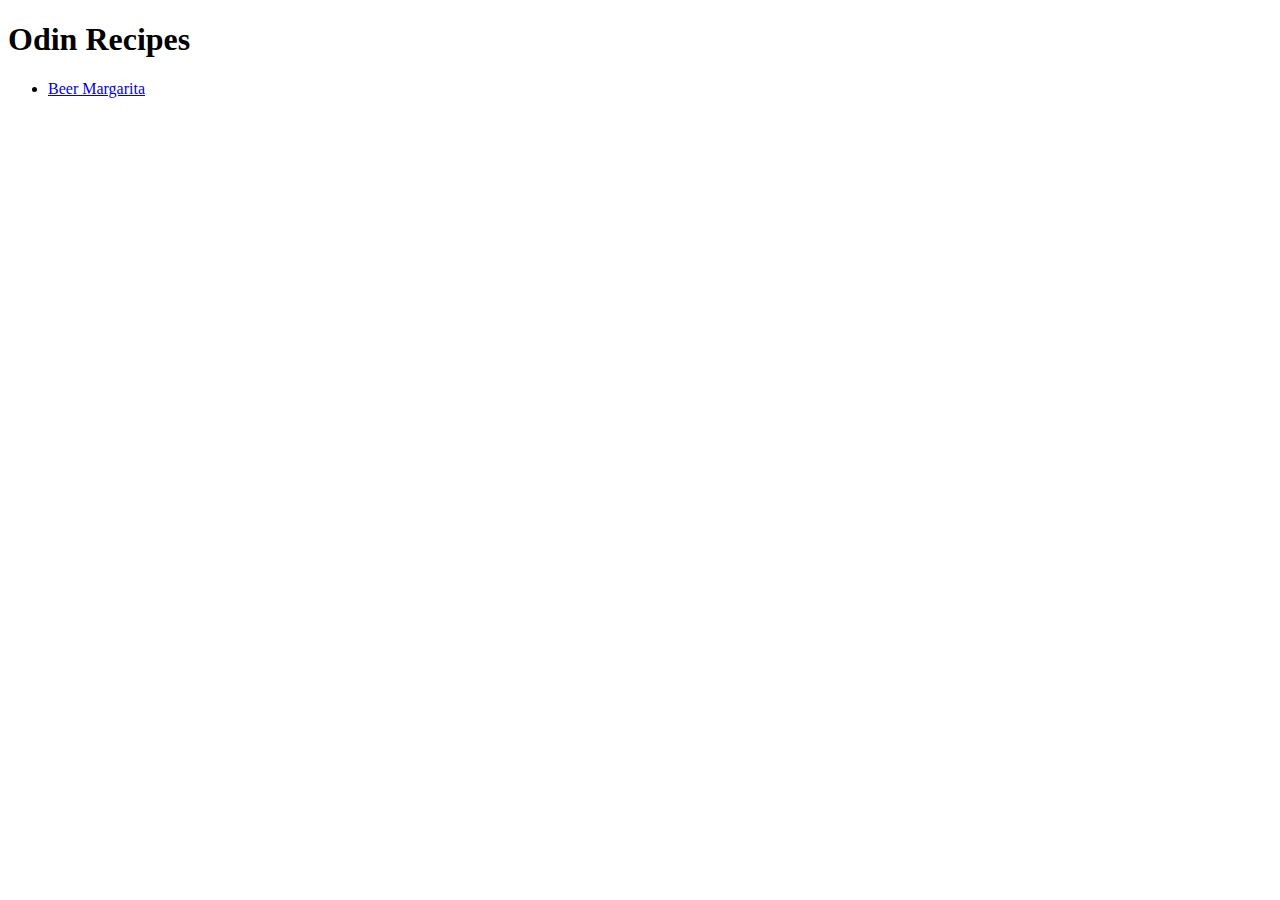
==== index.html @ 503476fa "1° recipe" ====
<!DOCTYPE html>
<html>
    <head>
        <meta charset="utf-8">
        <title>Odin Recipes</title>
    </head>
    <body>
        <h1>Odin Recipes</h1>
        <ul>
            <li><a href="recipes/beerMargarita.html">Beer Margarita</a></li>
        </ul>
        
        
    </body>
</html>
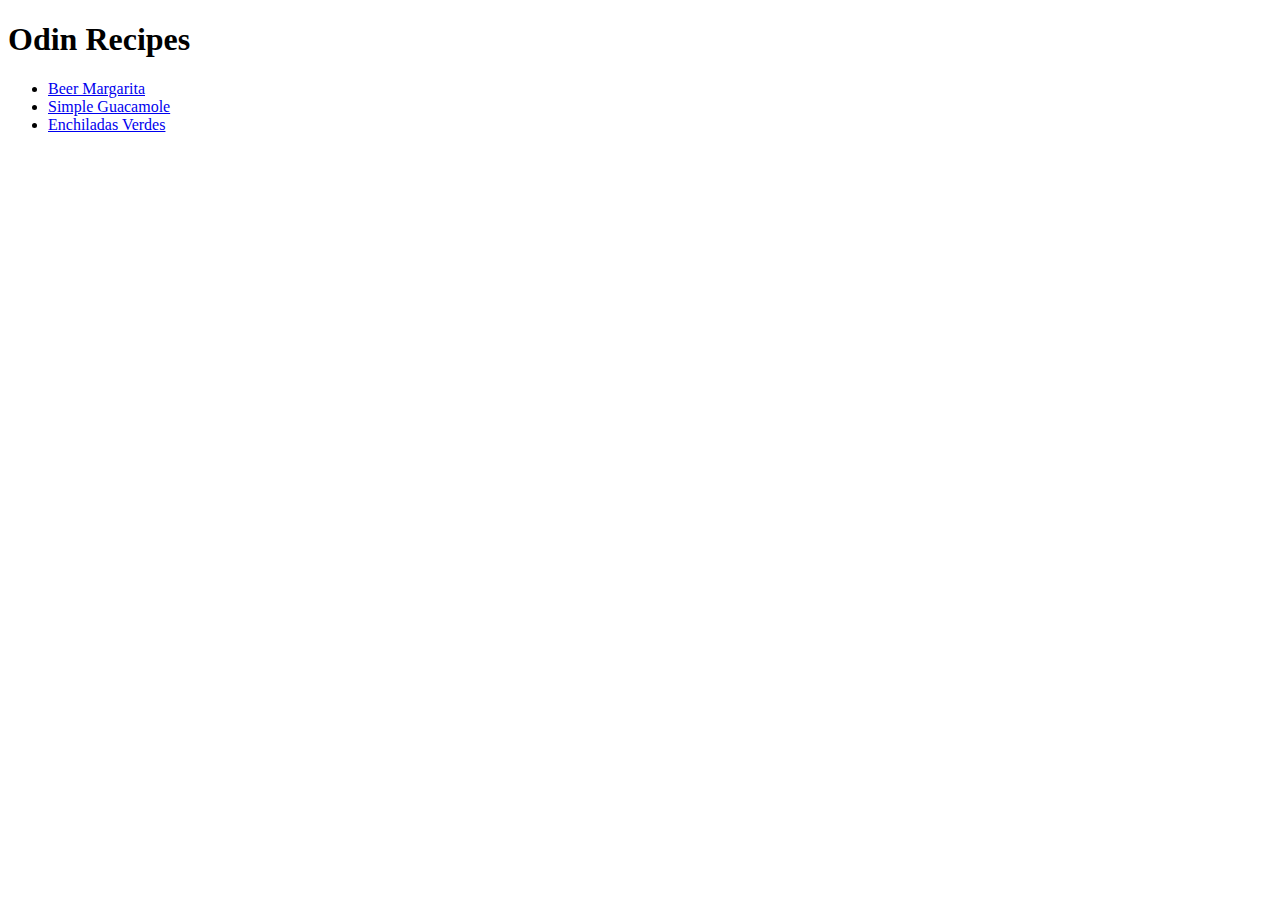
==== commit 8cb69c8d: "more recipes" ====
--- a/index.html
+++ b/index.html
@@ -7,7 +7,21 @@
     <body>
         <h1>Odin Recipes</h1>
         <ul>
-            <li><a href="recipes/beerMargarita.html">Beer Margarita</a></li>
+            <li>
+                <a href="recipes/beerMargarita.html">
+                    Beer Margarita
+                </a>
+            </li>
+            <li>
+                <a href="recipes/simpleGuacamole.html">
+                    Simple Guacamole
+                </a>
+            </li>
+            <li>
+                <a href="recipes/enchiladasVerdes.html">
+                    Enchiladas Verdes
+                </a>
+            </li>
         </ul>
         
         
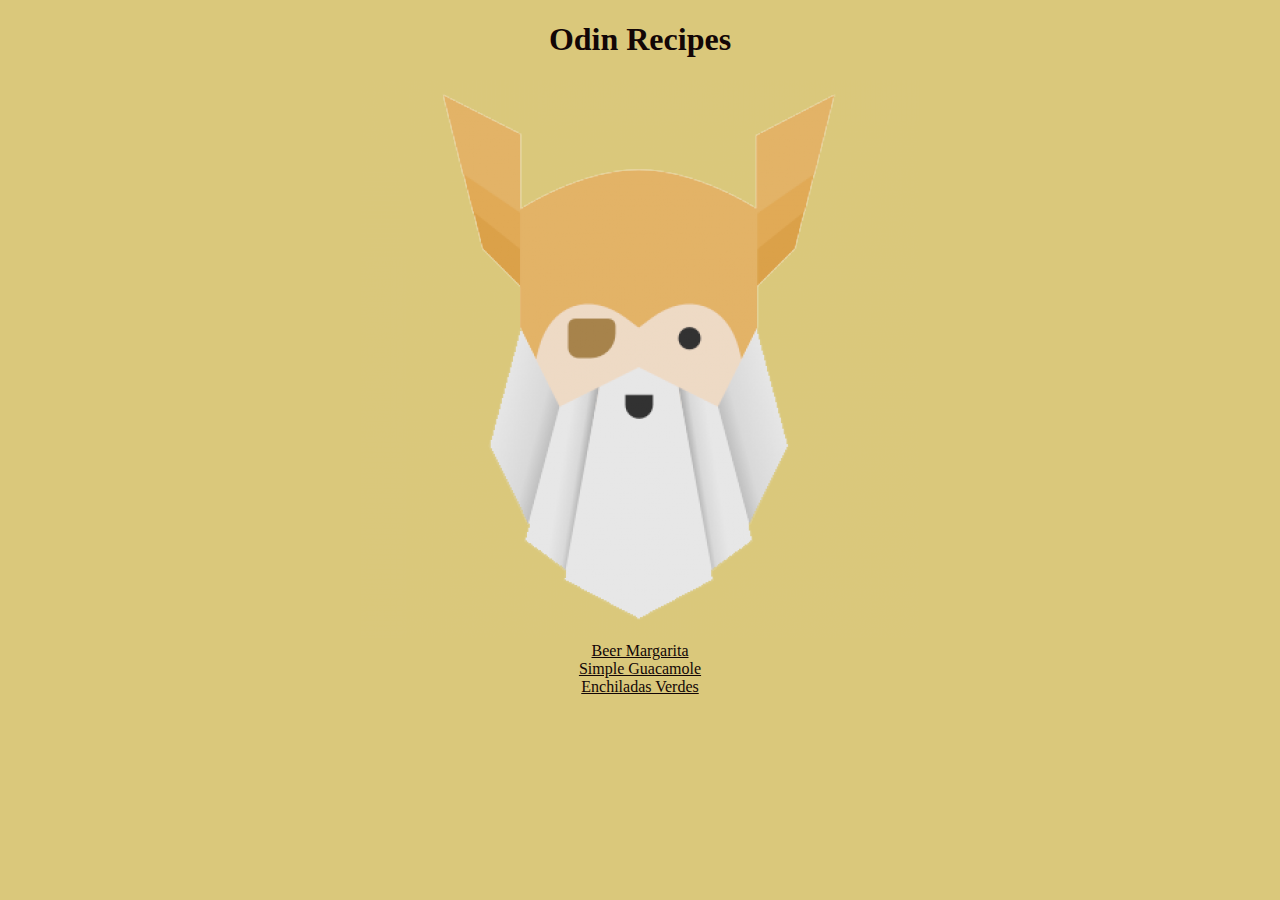
==== commit aabd23ef: "more colors,images and recipes" ====
--- a/index.html
+++ b/index.html
@@ -3,26 +3,30 @@
     <head>
         <meta charset="utf-8">
         <title>Odin Recipes</title>
+        <link rel="stylesheet" href="index.css">
+        <style>
+            
+        </style>
     </head>
     <body>
         <h1>Odin Recipes</h1>
-        <ul>
-            <li>
-                <a href="recipes/beerMargarita.html">
-                    Beer Margarita
-                </a>
-            </li>
-            <li>
-                <a href="recipes/simpleGuacamole.html">
-                    Simple Guacamole
-                </a>
-            </li>
-            <li>
-                <a href="recipes/enchiladasVerdes.html">
-                    Enchiladas Verdes
-                </a>
-            </li>
-        </ul>
+        <img src="mstile-310x310.png" alt="">
+        <li>
+            <a href="recipes/beerMargarita.html">
+                Beer Margarita
+            </a>
+        </li>
+        <li>
+            <a href="recipes/simpleGuacamole.html">
+                Simple Guacamole
+            </a>
+        </li>
+        <li>
+            <a href="recipes/enchiladasVerdes.html">
+                Enchiladas Verdes
+            </a>
+        </li>
+        
         
         
     </body>
--- a/index.css
+++ b/index.css
@@ -0,0 +1,5 @@
+*{
+    text-align: center;
+    background-color: #dac87b;
+    color: #120606;
+}